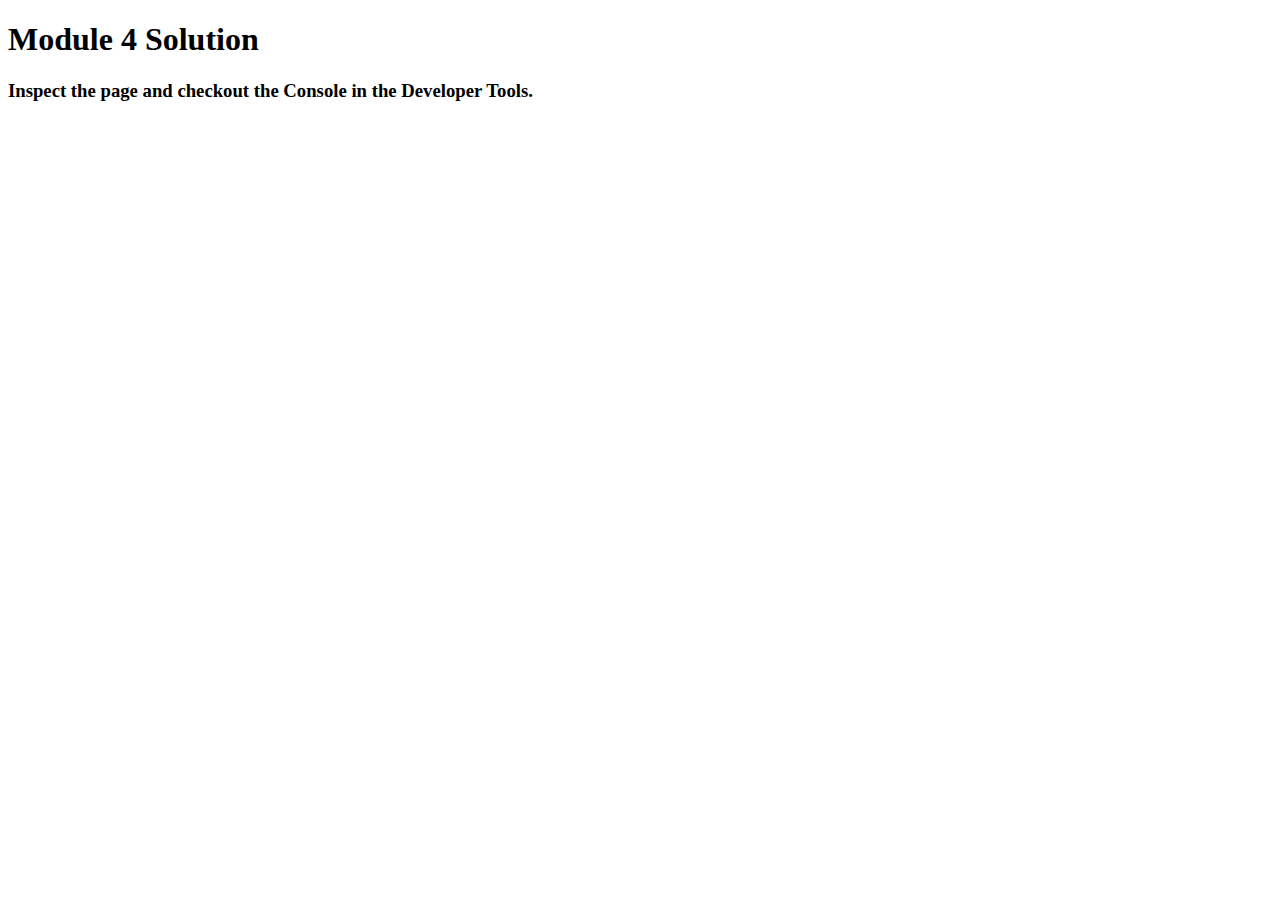
==== module4/index.html @ 31ab9d18 "module4-solution" ====
<!DOCTYPE html>
<html>
<head>
<meta charset="utf-8">
<title>Module 4 Solution</title>
<script>
    var names = []; // DO NOT REMOVE
</script>
<script src="SpeakHello.js"></script>
<script src="SpeakGoodBye.js"></script>
<script src="script.js"></script>
</head>
<body>
  <h1>Module 4 Solution</h1>
  <h3>Inspect the page and checkout the Console in the Developer Tools.</h3>
</body>
</html>
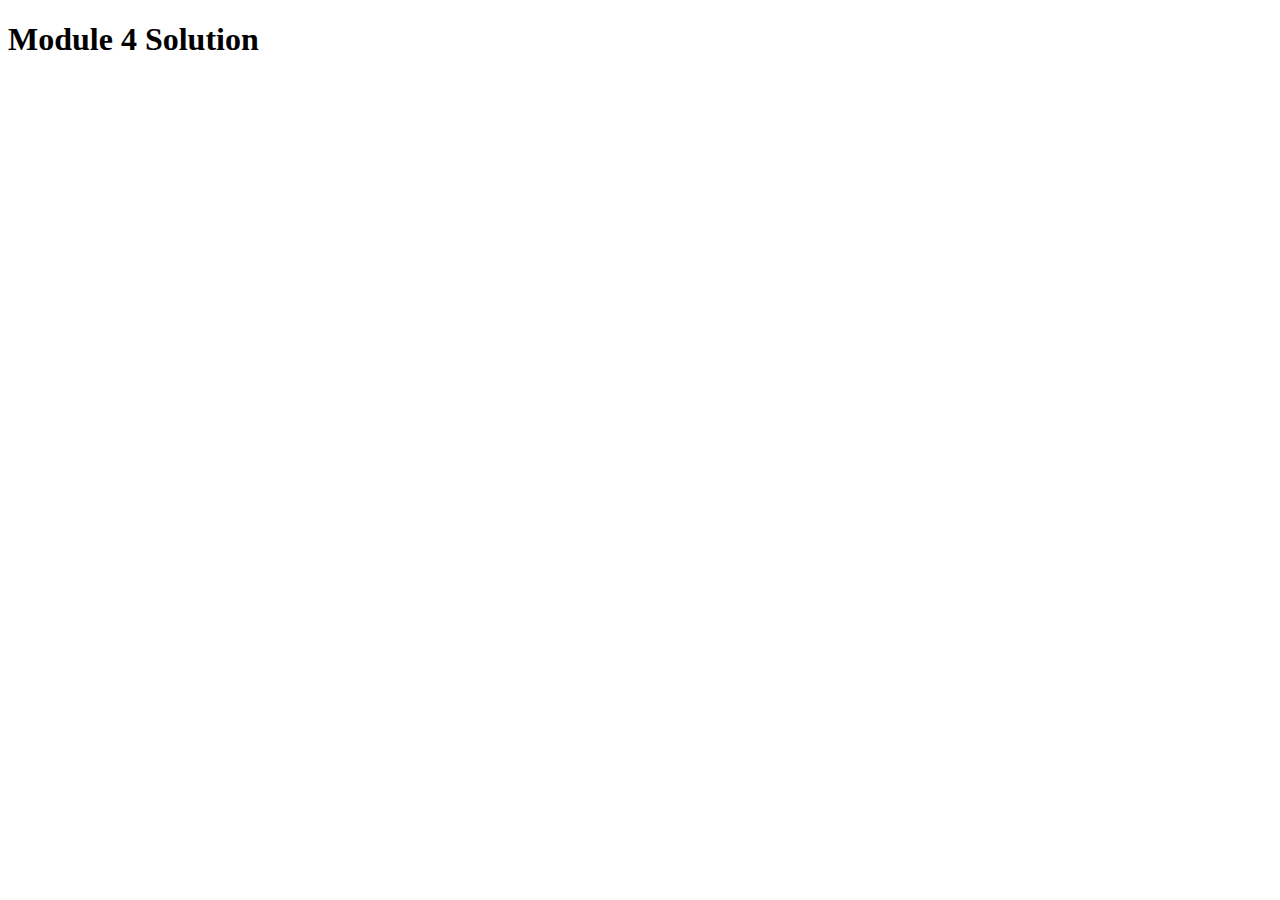
==== commit ea90842b: "Update index.html" ====
--- a/module4/index.html
+++ b/module4/index.html
@@ -12,7 +12,6 @@
 </head>
 <body>
   <h1>Module 4 Solution</h1>
-  <h3>Inspect the page and checkout the Console in the Developer Tools.</h3>
 </body>
 </html>
 
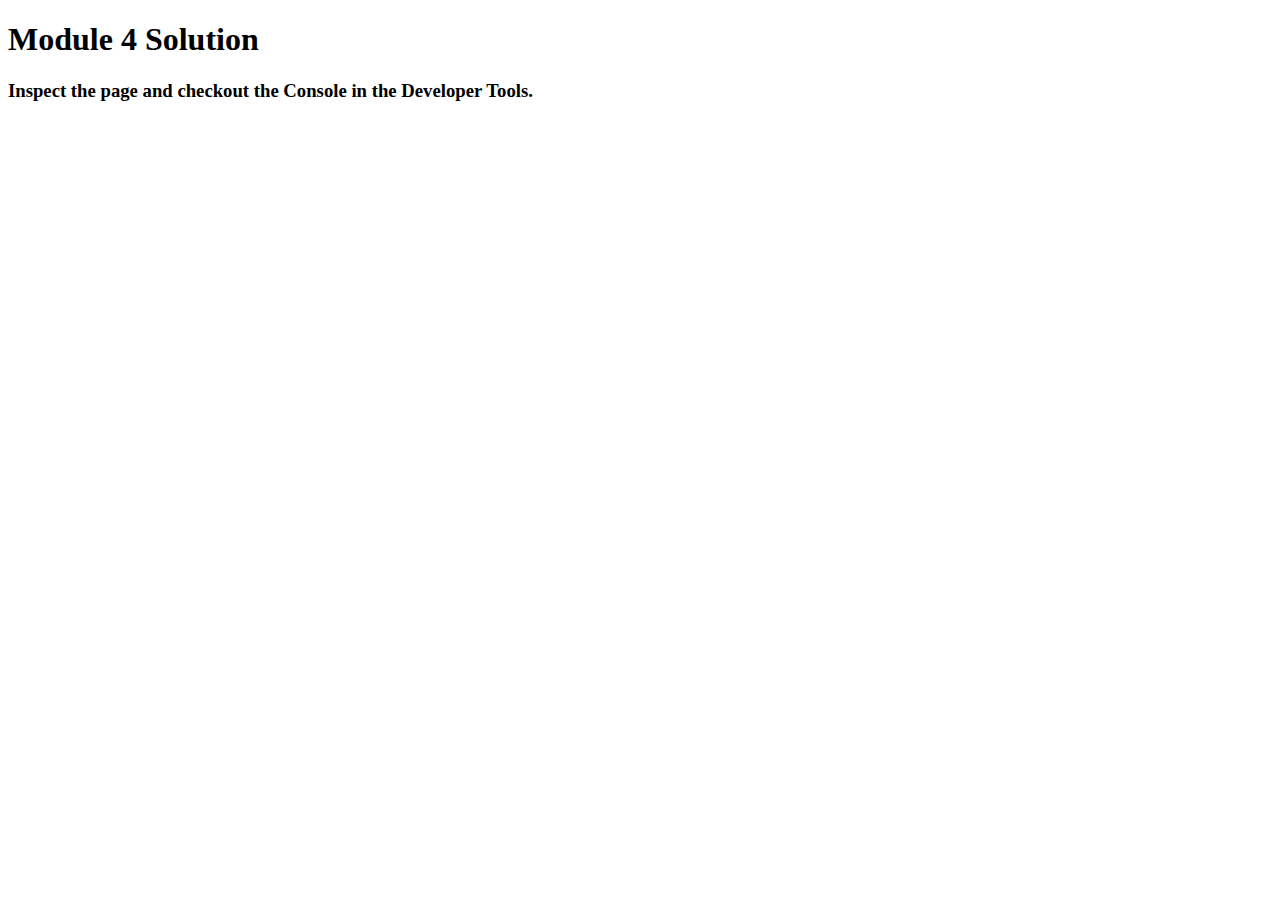
==== commit bc2f1857: "module4" ====
--- a/module4/index.html
+++ b/module4/index.html
@@ -12,6 +12,7 @@
 </head>
 <body>
   <h1>Module 4 Solution</h1>
+  <h3>Inspect the page and checkout the Console in the Developer Tools.</h3>
 </body>
 </html>
 
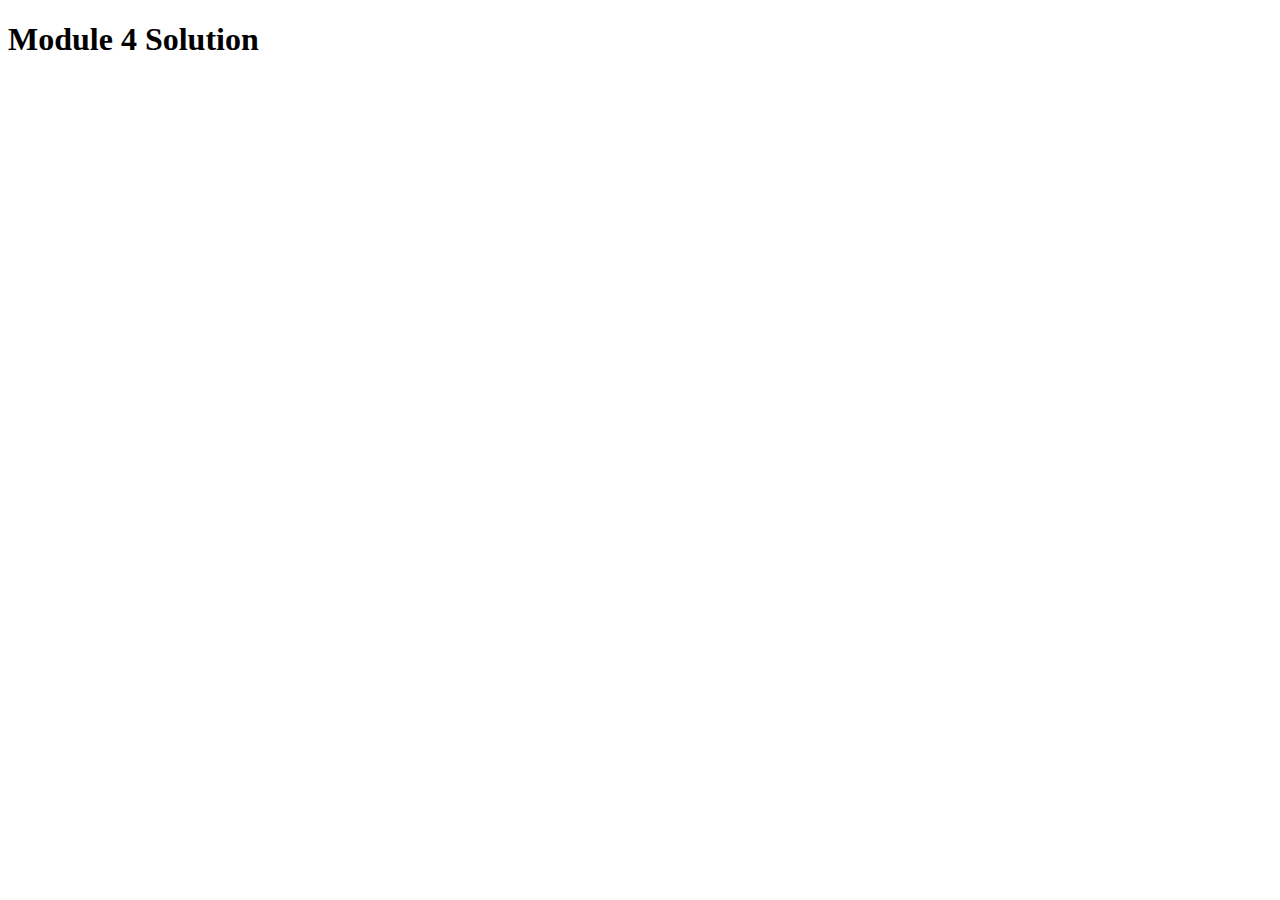
==== commit c18c3430: "module4-solution" ====
--- a/module4/index.html
+++ b/module4/index.html
@@ -7,12 +7,11 @@
     var names = []; // DO NOT REMOVE
 </script>
 <script src="SpeakHello.js"></script>
-<script src="SpeakGoodBye.js"></script>
+<script src="SpeakGoodbye.js"></script>
 <script src="script.js"></script>
 </head>
 <body>
   <h1>Module 4 Solution</h1>
-  <h3>Inspect the page and checkout the Console in the Developer Tools.</h3>
 </body>
 </html>
 
